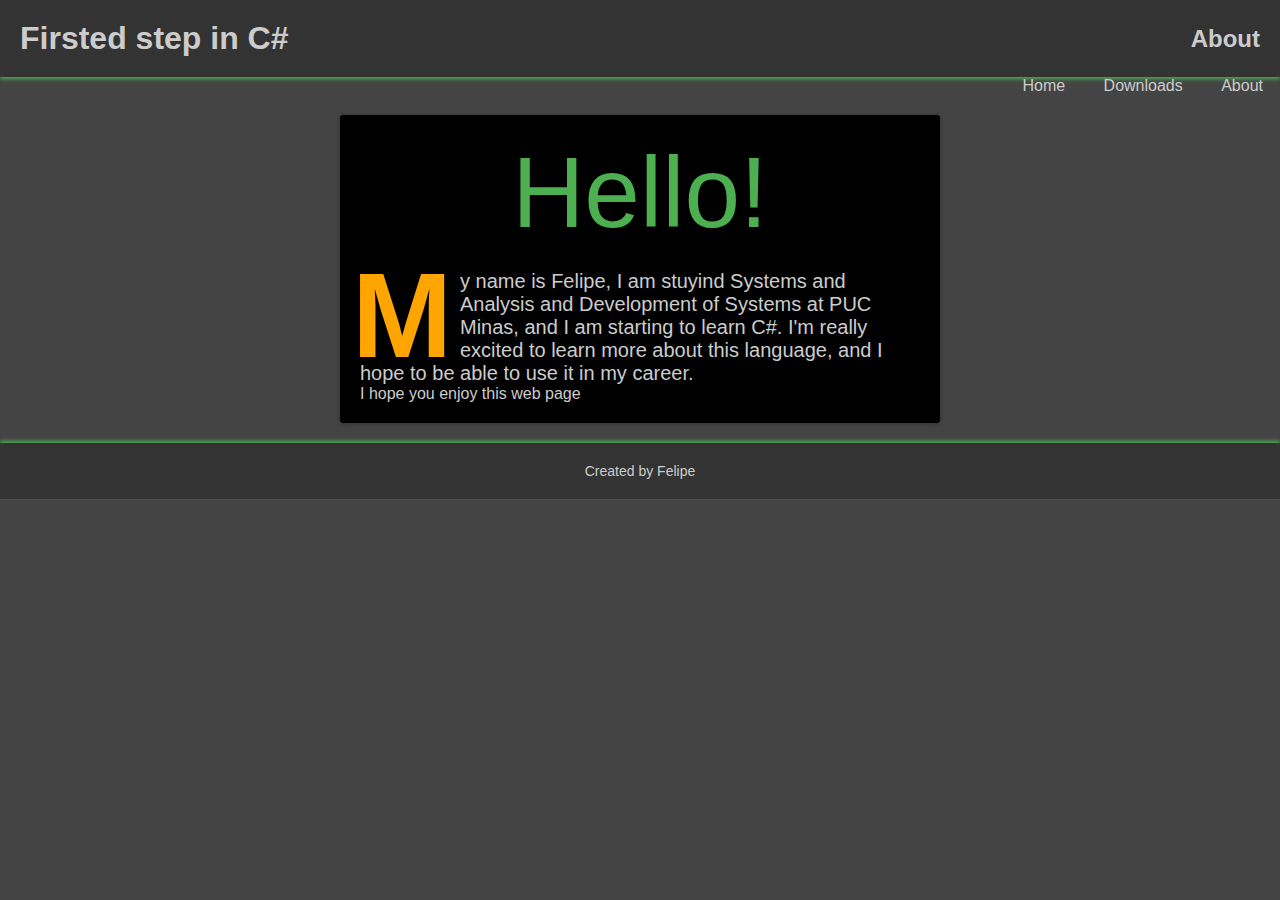
==== assets/about.html @ 15c6e848 "bugfix" ====
<!DOCTYPE html>
<html lang="pt-BR">
<head>
    <meta charset="UTF-8">
    <meta http-equiv="X-UA-Compatible" content="IE=edge">
    <meta name="viewport" content="width=device-width, initial-scale=1.0">
    <title>About | Firsted step in C#</title>
    <link rel="stylesheet" href="./css/style.css">
    <link rel="stylesheet" href="./css/error-style.css">
</head>
<body>
    <header>
        <h1>Firsted step in C#</h1>
        <h2>About</h2>
    </header>
    <nav>
        <ul>
            <li><a href="../index.html">Home</a></li>
            <li><a href="./assets/download-instalation.html">Downloads</a></li>
            <li><a href="./assets/about.html">About</a></li>
        </ul>
    </nav>
    <main>
        <h1>Hello!</h1>
        <p>My name is Felipe, I am stuyind Systems and Analysis and Development of Systems at PUC Minas, and I am starting to learn C#.
        I'm really excited to learn more about this language, and I hope to be able to use it in my career.</p>
        I hope you enjoy this web page</p>
    </main>
    <footer>
        <p>Created by Felipe</p>
    </footer>
</body>
</html>
---- assets/css/style.css ----
*{
    margin: 0;
    padding: 0;
    box-sizing: border-box;
    font-family: 'Poppins', sans-serif;
}
body{
    background: #444;
    color: #ccc;
    /* font-family: 'Lucida Sans', 'Lucida Sans Regular', 'Lucida Grande', 'Lucida Sans Unicode', Geneva, Verdana, sans-serif; */
    font-family: 'Slabo 27px';
}
/* Header */
header{
    background: #333;
    padding: 20px;
    display: flex;
    align-items: center;
    justify-content: space-between;
    box-shadow: 0 2px 4px #4caf50;
}

/* Navegation bar */
nav{
    /* flex: 1; */
    text-align: right;
}
nav ul li{
    display: inline-block;
    margin: 0 5px;
}
nav ul li a{
    color: #ccc;
    text-decoration: none;
    padding: 8px 12px;
    border-radius: 4px;
}
nav ul li a.active{
    background: #4caf50;
    color: #fff;
}
nav ul li a:hover{
    background: #4caf50;
    color: #fff;
}
/* Main */
main{
    max-width: 800px;
    margin: auto auto;
    padding: 20px;
    background: #fff;
    color: #333;
}

/* Footer */
footer{
    background: #333;
    padding: 20px;
    text-align: center;
    color: #ccc;
    font-size: 14px;
    box-shadow: 0 -2px 4px #4caf50;
}

/* Content */
.content{
    margin: 20px 0;
}
.content h1{
    margin-top: 40px;
    margin-bottom: 10px;
}
.content p{
    /* line-height: 25px;     */
    margin-bottom: 5px;
    letter-spacing: 1px;
}
.content h3{
    margin-top: 20px;
    margin-bottom: 10px;
}
.content ol{
    margin-left: 0px;
    padding: 10px 0 10px 30px;

    border-style: solid;
    border-width: 3px;
    border-image: linear-gradient(45deg, #4caf50, #af684c) 1; 
}
.content ul li{
    margin-bottom: 8px;
    margin-left: 20px;
    letter-spacing: 1px;
}

.content a{
    color: #4caf50;
    text-decoration: none;
}
.content a:hover{
    text-decoration: underline;
}
.content img{
    max-width: 100%;
    margin: 20px 0;
    display: block;
}
pre code {
    background: #f1f1f1;
    padding: 10px;
    border-radius: 5px;
    display: block;
    margin-bottom: 20px;
}
strong{
    color: #af684c;
}
---- assets/css/error-style.css ----
main {
    background: #000;
    color: #ccc;
    padding: 20px;
    margin: 20px auto;
    max-width: 600px;
    border-radius: 3px;
    box-shadow: 0 1px 5px rgba(0, 0, 0, 0.25);
}
main h1 {
    margin: 0 0 20px;
    font-size: 100px;
    font-weight: normal;
    text-align: center;
    color: #4caf50;
}
main p::first-letter{
    -webkit-initial-letter: 4;
    initial-letter: 4;
    color: orange;
    font-weight: bold;
    margin-right: .75em;
}
main p {
    margin: 0;
    font-size: 20px;
}
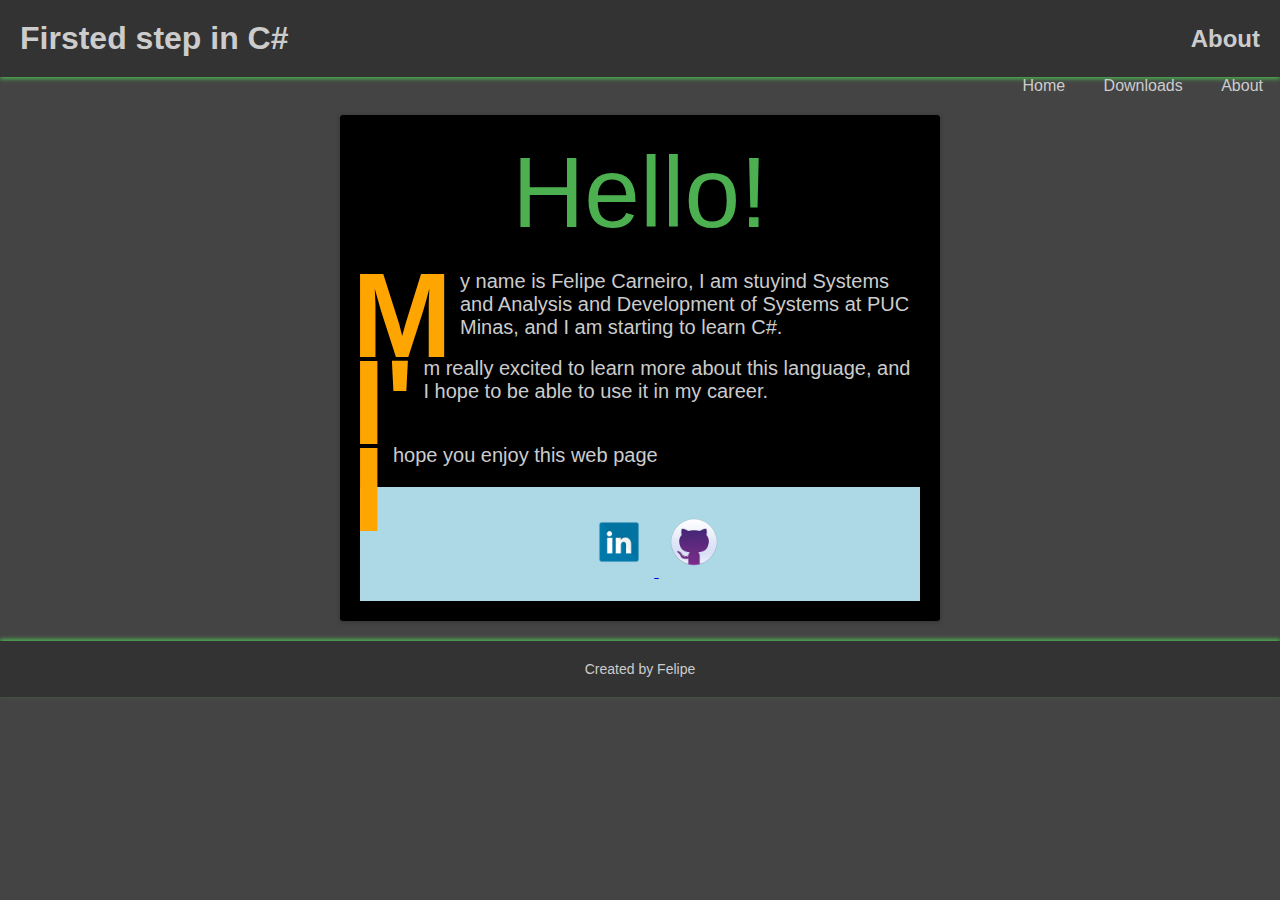
==== commit 86223c79: "starting works on click social box" ====
--- a/assets/about.html
+++ b/assets/about.html
@@ -1,5 +1,6 @@
 <!DOCTYPE html>
 <html lang="pt-BR">
+
 <head>
     <meta charset="UTF-8">
     <meta http-equiv="X-UA-Compatible" content="IE=edge">
@@ -7,7 +8,23 @@
     <title>About | Firsted step in C#</title>
     <link rel="stylesheet" href="./css/style.css">
     <link rel="stylesheet" href="./css/error-style.css">
+    <style>
+        #social-div {
+            background-color: lightblue;
+            margin-top: 20px;
+            padding: 20px 0;
+            width: 100%;
+            text-align: center;
+        }
+
+        #social-div img {
+            width: 50px;
+            height: 50px;
+            margin: 10px;
+        }
+    </style>
 </head>
+
 <body>
     <header>
         <h1>Firsted step in C#</h1>
@@ -16,18 +33,29 @@
     <nav>
         <ul>
             <li><a href="../index.html">Home</a></li>
-            <li><a href="./assets/download-instalation.html">Downloads</a></li>
-            <li><a href="./assets/about.html">About</a></li>
+            <li><a href="./download-instalation.html">Downloads</a></li>
+            <li><a href="./about.html">About</a></li>
         </ul>
     </nav>
     <main>
         <h1>Hello!</h1>
-        <p>My name is Felipe, I am stuyind Systems and Analysis and Development of Systems at PUC Minas, and I am starting to learn C#.
-        I'm really excited to learn more about this language, and I hope to be able to use it in my career.</p>
-        I hope you enjoy this web page</p>
+        <p>My name is <a id="link">Felipe Carneiro</a>, I am stuyind Systems and Analysis and Development of Systems at PUC Minas, and I am starting to learn C#.</p>
+        <p>I'm really excited to learn more about this language, and I hope to be able to use it in my career.</p>
+        <br>
+        <p>I hope you enjoy this web page</p>        
+        <div id="social-div">
+            <a target="_blank" rel="noopener noreferrer" href="https://www.linkedin.com/in/felipe-carneiro-dev" target="_blank">
+                <img src="./img/social/linkedin.png" alt="Linkedin">
+            </a>
+            <a target="_blank" rel="noopener noreferrer" href="https://gist.github.com/fel-dev" target="_blank">
+                <img src="./img/social/github.png" alt="Github">
+            </a>
+        </div>
     </main>
     <footer>
         <p>Created by Felipe</p>
     </footer>
+    <script src="./js/app.js"></script>
 </body>
+
 </html>